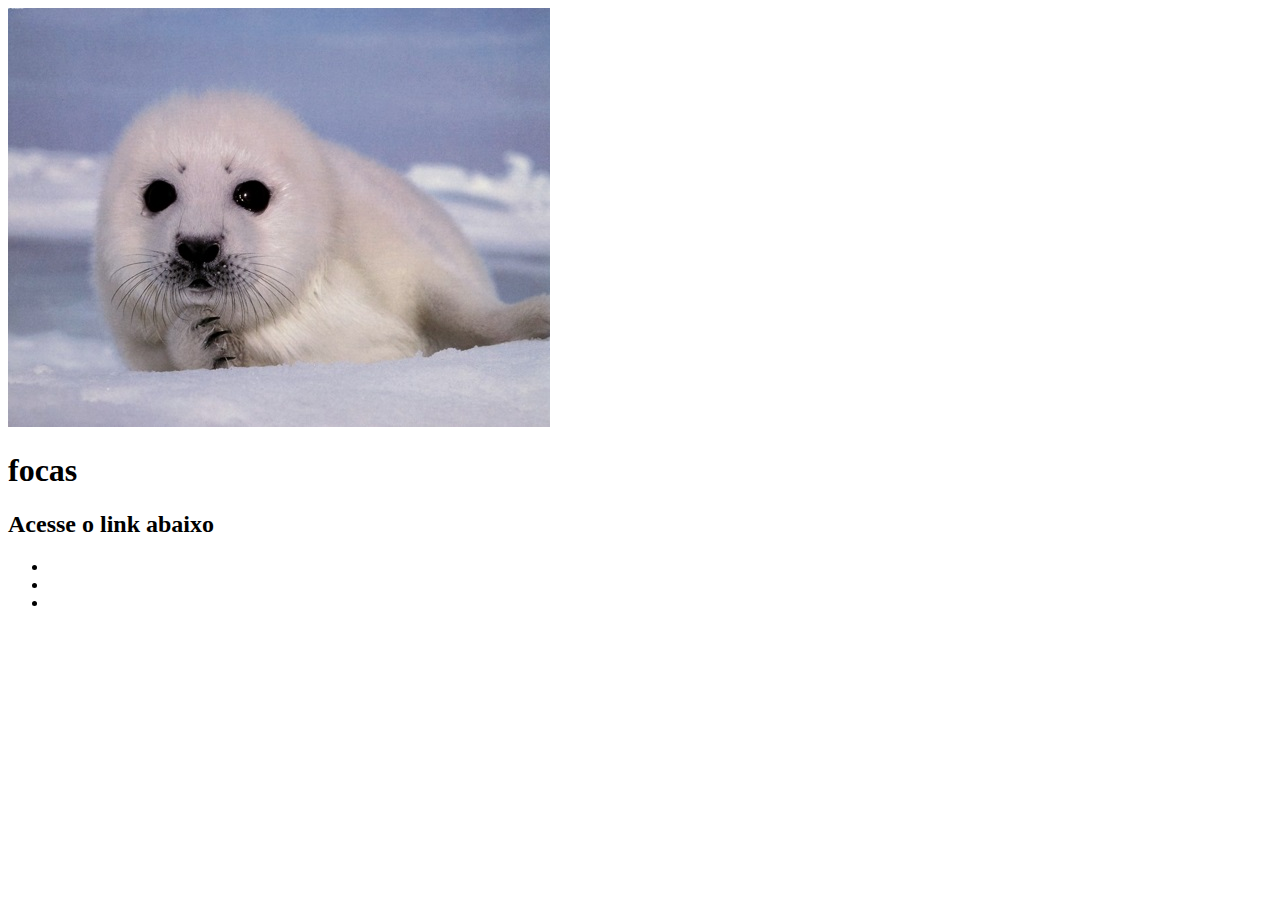
==== index2.html @ 36fea72d "ok" ====
<!DOCTYPE html>
<html lang="pt-br">
    <head>
        <meta charset="UTF-8"> 
        <title>Borboletas</title> 
        <link rel="stylesheet" href="style.css">
    </head>

    <body>
         <header>
            <img src="foca.jpg" alt="foca">
            <h1>focas</h1>
         </header>

         <main>
            <h2>Acesse o link abaixo</h2>
            <ul>
               <li> 
                   <a href="https://escolakids.uol.com.br/ciencias/focas.htm"></a>
               </li>
               <li> 
                <a href="https://escolakids.uol.com.br/ciencias/focas.htm"></a>
               </li>
               <li> 
                <a href="https://escolakids.uol.com.br/ciencias/focas.htm"></a>
            </li>
            </ul>
         </main>

         <footer>

        </footer>
    </body>

</html>
---- style.css ----
#imagem-borboletas{
    width: 10px;
    border: solid 1px rgb(0, 0, 0)58, 12, 12);
}

.principal{
 background-color: rgba(0, 0, 0, 0);
 color:rgb(0, 0, 0)
}

.rodape{
    background-color: black;
    color: aliceblue;
    text-align: center;
}
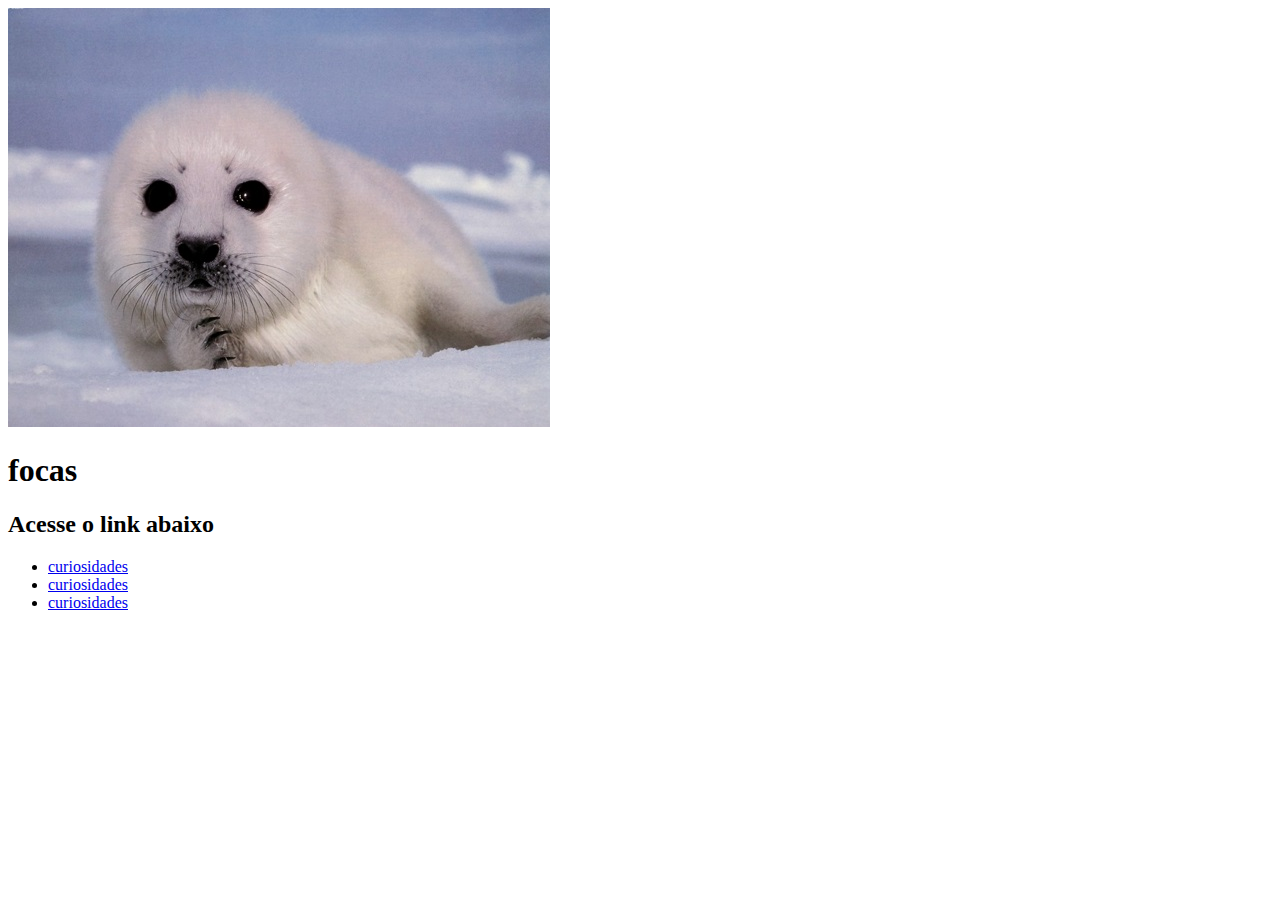
==== commit 595e738e: "ok" ====
--- a/index2.html
+++ b/index2.html
@@ -16,14 +16,14 @@
             <h2>Acesse o link abaixo</h2>
             <ul>
                <li> 
-                   <a href="https://escolakids.uol.com.br/ciencias/focas.htm"></a>
+                   <a href="https://escolakids.uol.com.br/ciencias/focas.htm">curiosidades</a>
                </li>
                <li> 
-                <a href="https://escolakids.uol.com.br/ciencias/focas.htm"></a>
+                <a href="https://escolakids.uol.com.br/ciencias/focas.htm">curiosidades</a>
                </li>
                <li> 
-                <a href="https://escolakids.uol.com.br/ciencias/focas.htm"></a>
-            </li>
+                <a href="https://escolakids.uol.com.br/ciencias/focas.htm">curiosidades</a>
+              </li>
             </ul>
          </main>
 
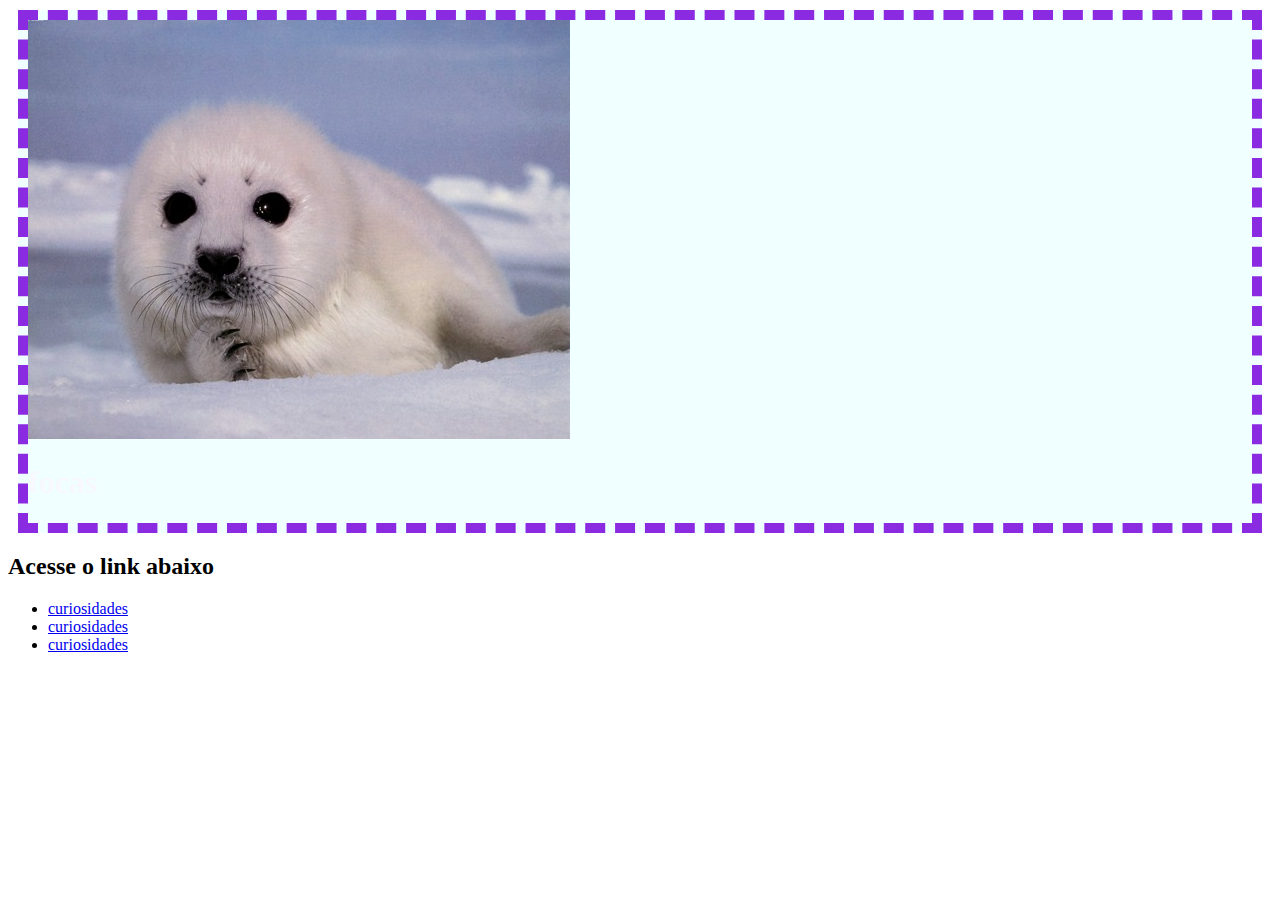
==== commit 66835a0f: "ok" ====
--- a/index2.html
+++ b/index2.html
@@ -3,11 +3,11 @@
     <head>
         <meta charset="UTF-8"> 
         <title>Borboletas</title> 
-        <link rel="stylesheet" href="style.css">
+        <link rel="stylesheet" href="style2.css">
     </head>
 
     <body>
-         <header>
+         <header class="cabeçalho">
             <img src="foca.jpg" alt="foca">
             <h1>focas</h1>
          </header>
--- a/style2.css
+++ b/style2.css
@@ -0,0 +1,9 @@
+.cabeçalho{
+    background-color: azure;
+     border: 10px;
+     border-color: blueviolet;
+     border-style: dashed;
+     margin: 10px;
+     color: ghostwhite;
+     font-weight: 400;
+}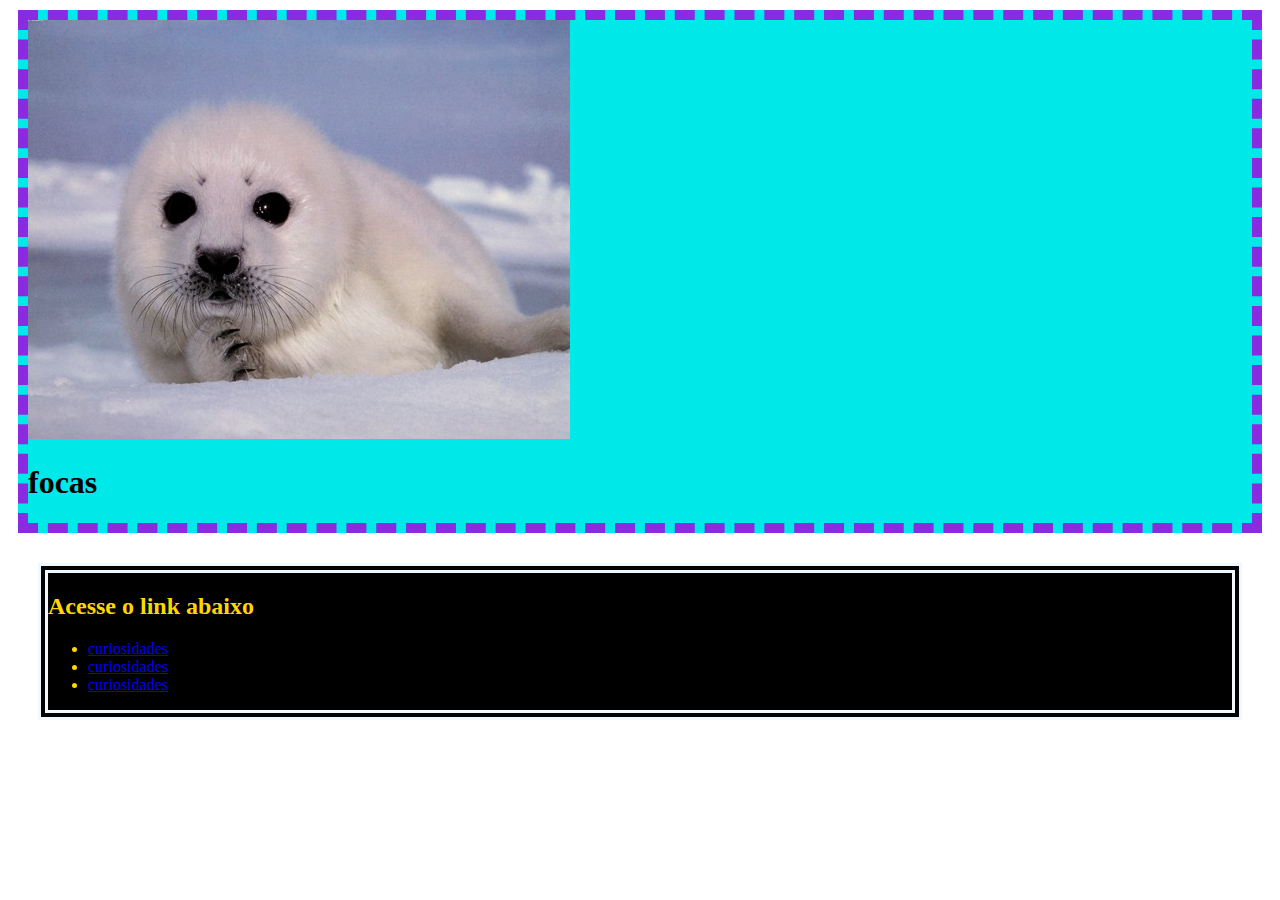
==== commit a582235a: "ok" ====
--- a/index2.html
+++ b/index2.html
@@ -12,7 +12,7 @@
             <h1>focas</h1>
          </header>
 
-         <main>
+         <main class="principal">
             <h2>Acesse o link abaixo</h2>
             <ul>
                <li> 
--- a/style2.css
+++ b/style2.css
@@ -1,9 +1,18 @@
 .cabeçalho{
-    background-color: azure;
+    background-color: rgb(0, 233, 233);
      border: 10px;
      border-color: blueviolet;
      border-style: dashed;
      margin: 10px;
-     color: ghostwhite;
-     font-weight: 400;
-}+     color: rgb(0, 0, 0);
+     font-weight: 300;
+}
+
+.principal{
+    background-color: black;
+    border: 10px;
+    border-color: aliceblue;
+    border-style: double;
+    margin: 30px;
+    color: gold;
+}
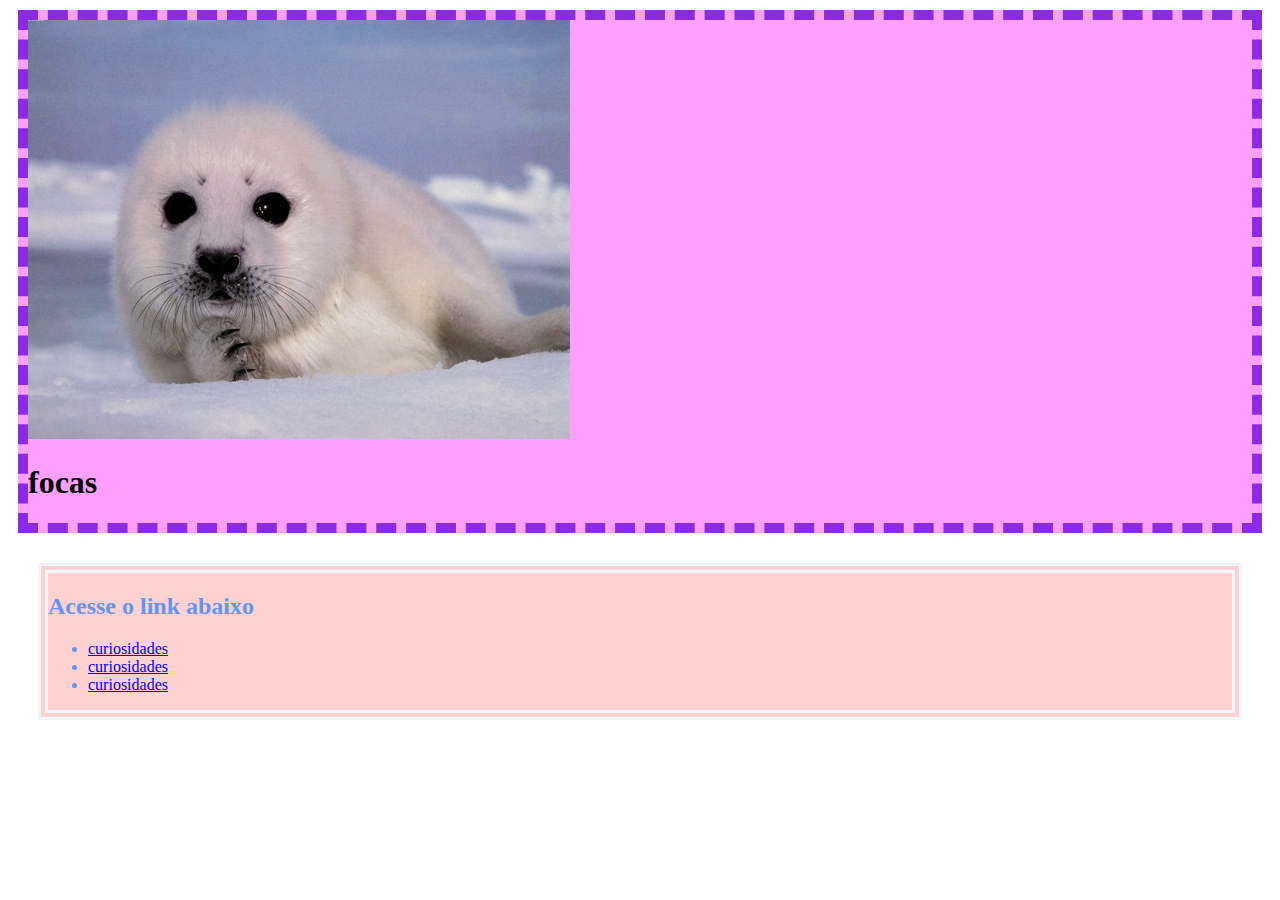
==== commit dd4dd378: "a" ====
--- a/index2.html
+++ b/index2.html
@@ -32,4 +32,4 @@
         </footer>
     </body>
 
-</html>+</html>
--- a/style2.css
+++ b/style2.css
@@ -1,5 +1,5 @@
 .cabeçalho{
-    background-color: rgb(0, 233, 233);
+    background-color: rgb(255, 160, 255);
      border: 10px;
      border-color: blueviolet;
      border-style: dashed;
@@ -9,10 +9,10 @@
 }
 
 .principal{
-    background-color: black;
+    background-color: rgb(255, 209, 209);
     border: 10px;
     border-color: aliceblue;
     border-style: double;
     margin: 30px;
-    color: gold;
+    color: cornflowerblue;
 }
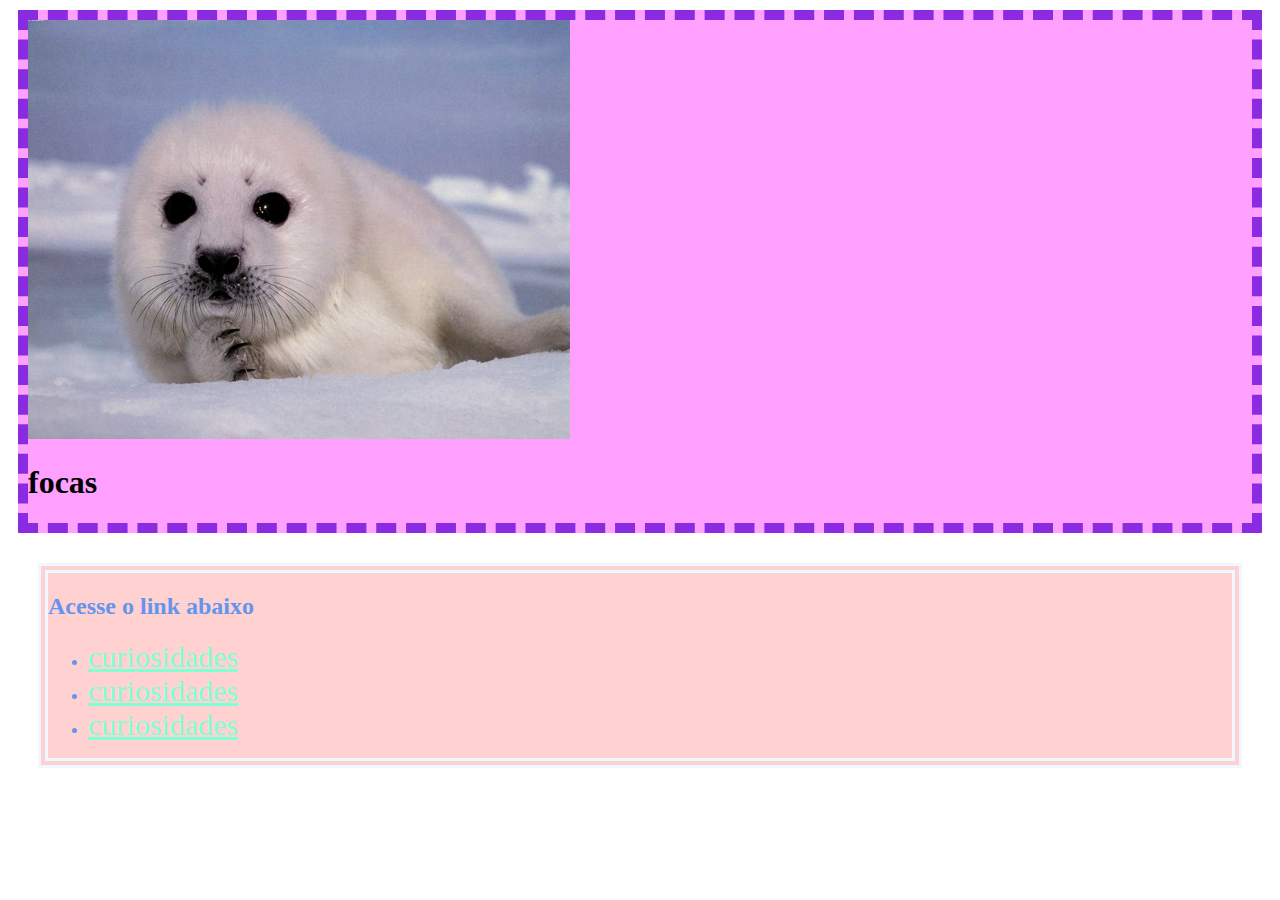
==== commit 3d2509ad: "ok" ====
--- a/index2.html
+++ b/index2.html
@@ -16,13 +16,13 @@
             <h2>Acesse o link abaixo</h2>
             <ul>
                <li> 
-                   <a href="https://escolakids.uol.com.br/ciencias/focas.htm">curiosidades</a>
+                   <a href="https://escolakids.uol.com.br/ciencias/focas.htm" class="lista-links">curiosidades</a>
                </li>
                <li> 
-                <a href="https://escolakids.uol.com.br/ciencias/focas.htm">curiosidades</a>
+                <a href="https://escolakids.uol.com.br/ciencias/focas.htm" class="lista-links">curiosidades</a>
                </li>
                <li> 
-                <a href="https://escolakids.uol.com.br/ciencias/focas.htm">curiosidades</a>
+                <a href="https://escolakids.uol.com.br/ciencias/focas.htm" class="lista-links">curiosidades</a>
               </li>
             </ul>
          </main>
--- a/style2.css
+++ b/style2.css
@@ -1,3 +1,4 @@
+
 .cabeçalho{
     background-color: rgb(255, 160, 255);
      border: 10px;
@@ -16,3 +17,12 @@
     margin: 30px;
     color: cornflowerblue;
 }
+.lista-links{
+    font-size: 30px;
+    color: aquamarine;
+
+}
+.lista-links:hover{
+    font-size: 40px;
+    color: cadetblue;
+}
